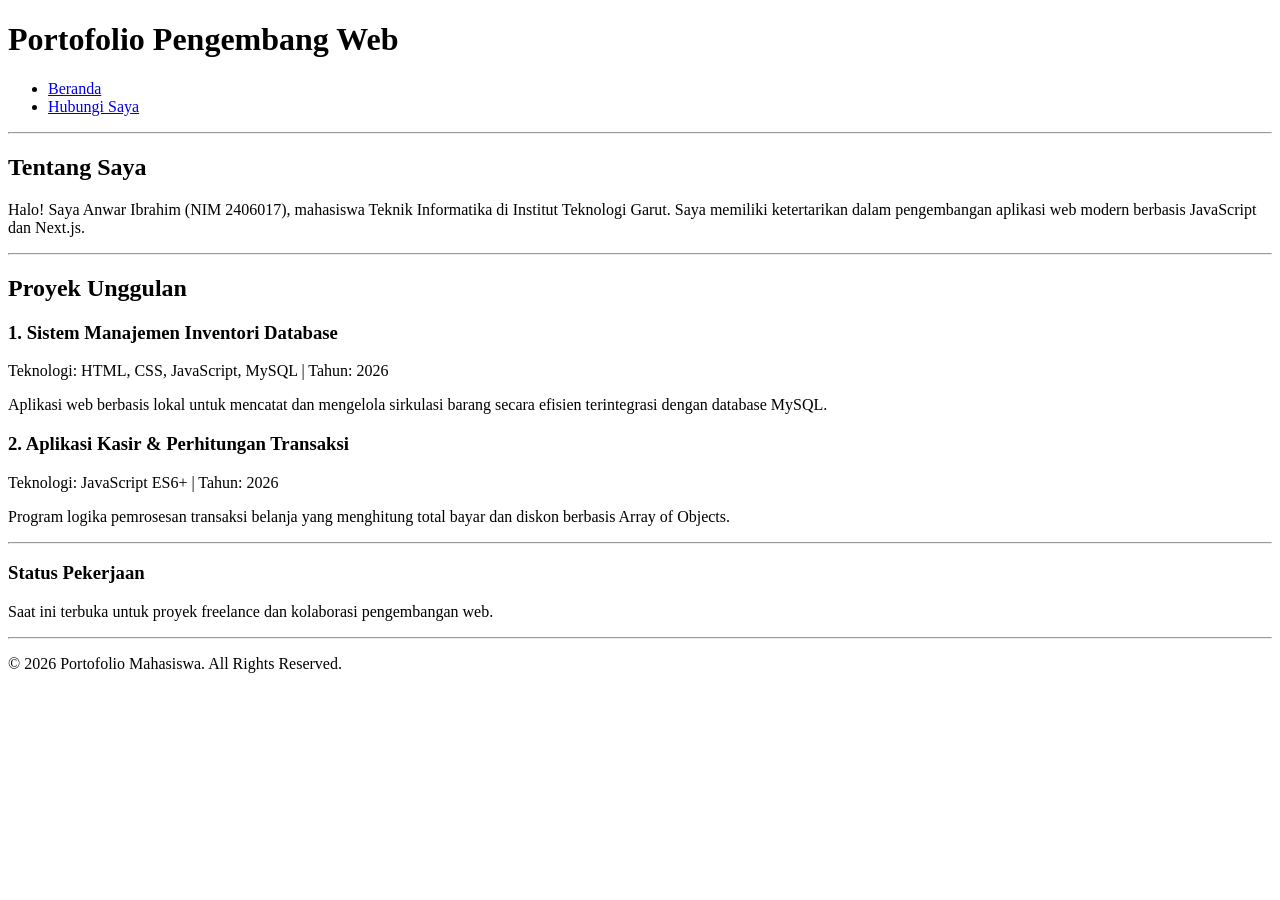
==== modul-2/index.html @ 3e0698af "Menyelesaikan modul 2" ====
<!doctype html>
<html lang="id">
  <head>
    <meta charset="UTF-8" />
    <meta name="viewport" content="width=device-width, initial-scale=1.0" />
    <title>Modul 2 Web Portofolio Mahasiswa</title>
  </head>
  <body>
    <header>
      <h1>Portofolio Pengembang Web</h1>
      <nav>
        <ul>
          <li><a href="index.html">Beranda</a></li>
          <li><a href="kontak.html">Hubungi Saya</a></li>
        </ul>
      </nav>
    </header>

    <hr />

    <main>
      <section id="tentang">
        <h2>Tentang Saya</h2>
        <p>
          Halo! Saya Anwar Ibrahim (NIM 2406017), mahasiswa Teknik Informatika
          di Institut Teknologi Garut. Saya memiliki ketertarikan dalam pengembangan
          aplikasi web modern berbasis JavaScript dan Next.js.
        </p>
      </section>

      <hr />

      <section id="proyek">
        <h2>Proyek Unggulan</h2>

        <article>
          <header>
            <h3>1. Sistem Manajemen Inventori Database</h3>
            <p>
              Teknologi: HTML, CSS, JavaScript, MySQL | Tahun:
              <time datetime="2026">2026</time>
            </p>
          </header>
          <p>
            Aplikasi web berbasis lokal untuk mencatat dan mengelola sirkulasi
            barang secara efisien terintegrasi dengan database MySQL.
          </p>
        </article>

        <article>
          <header>
            <h3>2. Aplikasi Kasir &amp; Perhitungan Transaksi</h3>
            <p>
              Teknologi: JavaScript ES6+ | Tahun:
              <time datetime="2026">2026</time>
            </p>
          </header>
          <p>
            Program logika pemrosesan transaksi belanja yang menghitung total
            bayar dan diskon berbasis Array of Objects.
          </p>
        </article>
      </section>
    </main>

    <hr />

    <aside>
      <h3>Status Pekerjaan</h3>
      <p>
        Saat ini terbuka untuk proyek freelance dan kolaborasi pengembangan web.
      </p>
    </aside>

    <hr />

    <footer>
      <p>&copy; 2026 Portofolio Mahasiswa. All Rights Reserved.</p>
    </footer>
  </body>
</html>
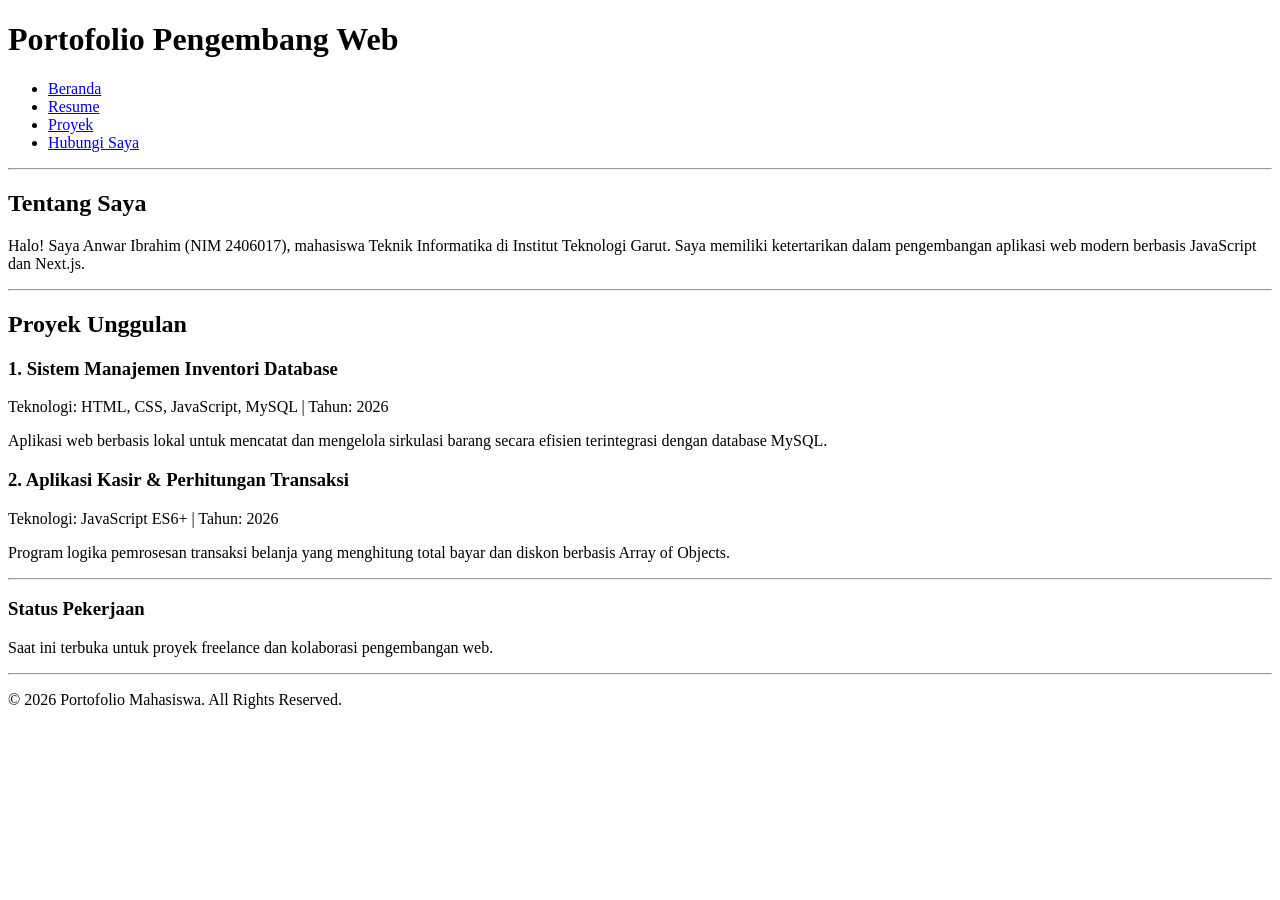
==== commit 607d1e21: "Menambahkan proyek portofolio" ====
--- a/modul-2/index.html
+++ b/modul-2/index.html
@@ -11,6 +11,8 @@
       <nav>
         <ul>
           <li><a href="index.html">Beranda</a></li>
+          <li><a href="resume.html">Resume</a></li>
+          <li><a href="project.html">Proyek</a></li>
           <li><a href="kontak.html">Hubungi Saya</a></li>
         </ul>
       </nav>
